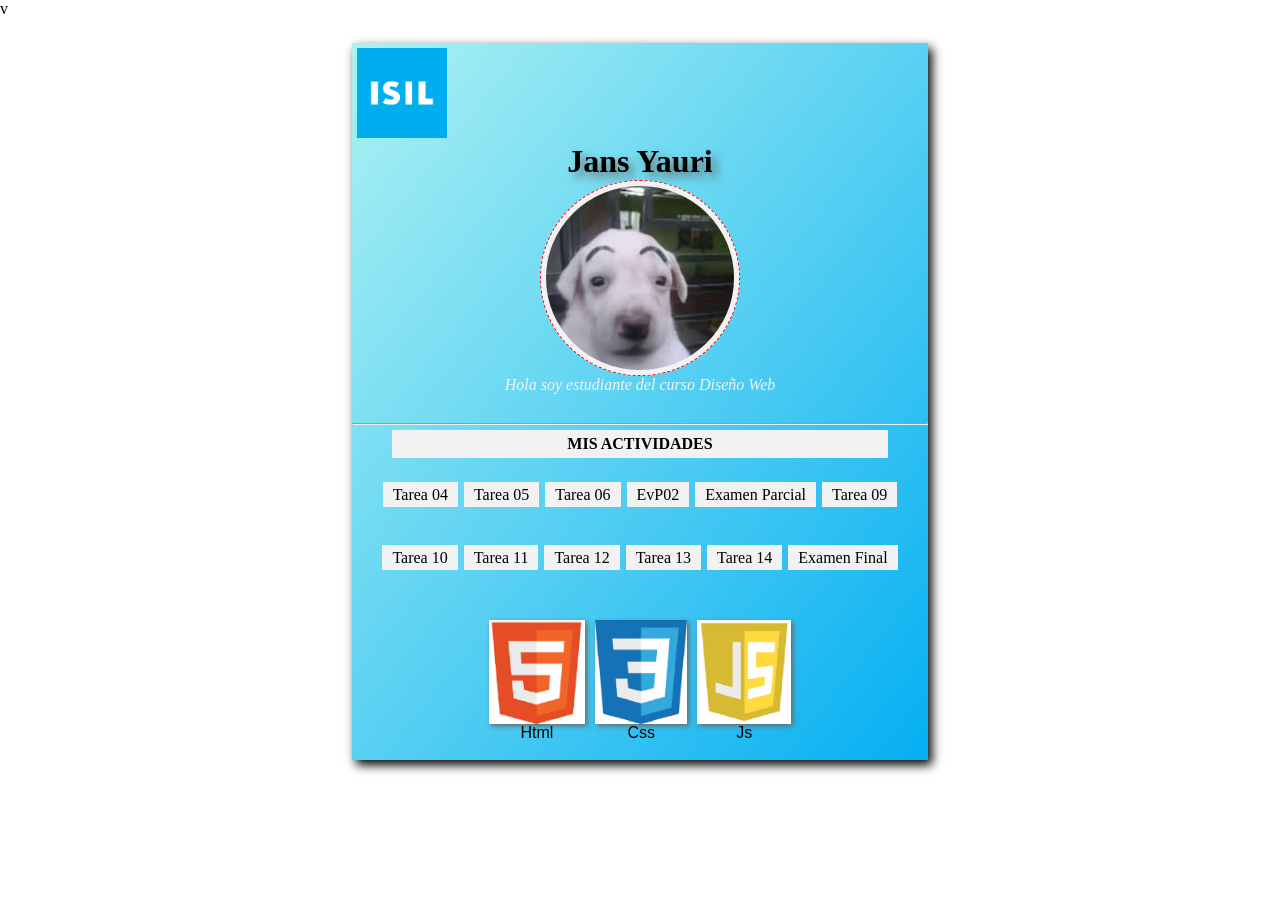
==== index.html @ 3f2645dc "Add files via upload" ====
v<!DOCTYPE html>
<html lang="en">
<head>
    <meta charset="UTF-8">
    <meta name="viewport" content="width=device-width, initial-scale=1.0">
    <title>Inicio</title>
    <link rel="stylesheet" href="estilo.css">

</head>
<body>
    <div id="content">
        <div id="cabecera">
            <img src="img/logo_isil.jpg" alt="logo">

        </div>
        <div id="personal">
            <h1>Jans Yauri</h1>
            <img src="img/Perfil_Perro.jpg" alt="EDR">
            <p>Hola soy estudiante del curso Diseño Web</p>
        </div>
        <hr>
        <div id="tareas">
            <p>Mis Actividades</p>
            <ul>
                <!--tarea04,tarea05,evp2,exp son los nombres de los repositorios github secundarios-->
                <li><a href="/tarea04/index.html">Tarea 04</a></li>
                <li><a href="/tarea05/index.html">Tarea 05</a></li>
                <li><a href="/tarea06/index.html">Tarea 06</a></li>
                <li><a href="/evp2/index.html">EvP02</a></li>
                <li><a href="/exp/index.html">Examen Parcial</a></li>
                <li><a href="#">Tarea 09</a></li>
                <li><a href="#">Tarea 10</a></li>
                <li><a href="#">Tarea 11</a></li>
                <li><a href="#">Tarea 12</a></li>
                <li><a href="#">Tarea 13</a></li>
                <li><a href="#">Tarea 14</a></li> 
                <li><a href="#">Examen Final</a></li>
           
            </ul>
        </div>
        <div id="cursos">
            <figure class="curso">
                <img src="img/html5.png" alt="HTML5">
                <figcaption>Html</figcaption>
            </figure>
            <figure class="curso">
                <img src="img/css3.png" alt="CSS3">
                <figcaption>Css</figcaption>
            </figure>
            <figure class="curso">
                <img src="img/js.png" alt="JS">
                <figcaption>Js</figcaption>
            </figure>
      
        </div>

    </div>
    
</body>
</html>
---- estilo.css ----
*{
    margin:0;
    padding:0;
    box-sizing: border-box;
   
    --color1:#05AFF2;
    --color2:#05C7F2;
    --color3:#50ABBF;
    --color4:#ACF2F2;
    --color5:#F2F2F2;
}
#content{
    width:45%;
    margin:25px auto;
    background-color: var(--color2);
    box-shadow: 4px 5px 10px;
    background: linear-gradient(to bottom right, var(--color4), var(--color1));    
}
#cabecera,#cursos{
    height: 100px;
    padding:5px;
}
#cabecera img{
    height: 100%;   
}
#tareas{
    text-align: center;
}
#personal{
    height: 280px;
    text-align: center ;   
}
#personal img{
    height: 70%;
    border-radius: 50%;
    padding:5px;
    background-color: #F2F2F2;
    border:1px dashed red;      
}
#personal h1{    
    text-shadow: 5px 5px 10px dimgray;
}
#personal p{
    font-style: oblique;
    color:var(--color5);    
}
#tareas{
    height: 180px;     
}
#tareas ul{
    display: flex;
    justify-content: center;
    align-items: center;
    flex-wrap: wrap;
    flex-grow: 1;
    height: 70%;  
}
#tareas li{
    list-style-type: none;
    margin: 3px;   
    height: 20%;   
    background-color: #F2F2F2;
    align-content: center;   
}
#tareas a{
    padding:10px;
    text-decoration: none;
    color:black;
    height: 40px;    
}
#tareas a:hover{
    background-color: dimgrey;
    color:#F2F2F2
}
#tareas p{
    text-transform: uppercase;
    font-weight: bold;
    background-color:#F2F2F2;
    padding:5px;
    margin:5px 40px;
}

#cursos{
    display:flex;
    flex-direction: row;
    justify-content: center;
    height: 150px;
    text-align: center;
    
}
.curso{
    margin:5px;
}
.curso img{
    height: 80%;
    box-shadow: 2px 2px 5px dimgrey;
}
figcaption{
    font-family: Impact, Haettenschweiler, 'Arial Narrow Bold', sans-serif;
}
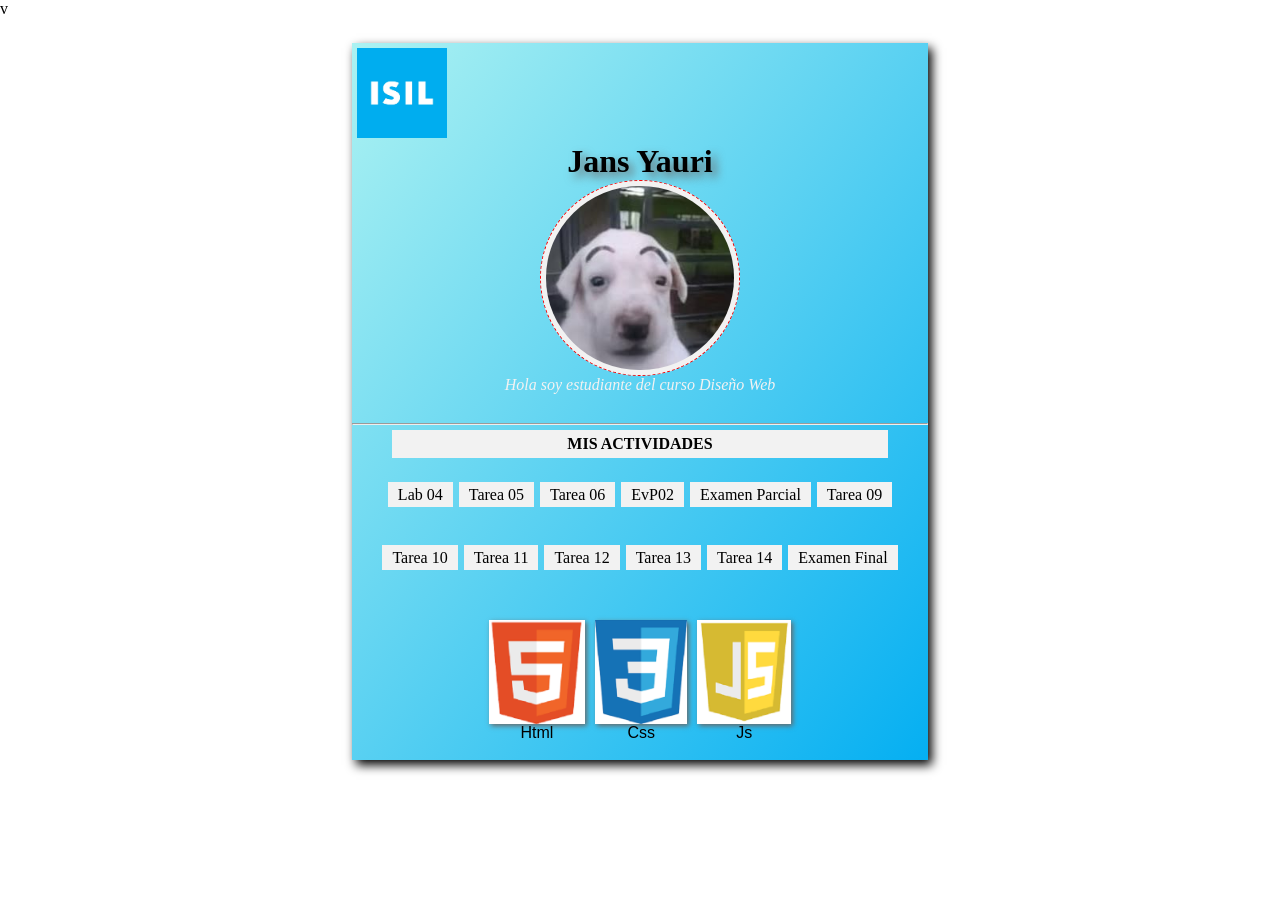
==== commit 64223922: "Update index.html" ====
--- a/index.html
+++ b/index.html
@@ -23,7 +23,7 @@
             <p>Mis Actividades</p>
             <ul>
                 <!--tarea04,tarea05,evp2,exp son los nombres de los repositorios github secundarios-->
-                <li><a href="/tarea04/index.html">Tarea 04</a></li>
+                <li><a href="/StarWars/index.html">Lab 04</a></li>
                 <li><a href="/tarea05/index.html">Tarea 05</a></li>
                 <li><a href="/tarea06/index.html">Tarea 06</a></li>
                 <li><a href="/evp2/index.html">EvP02</a></li>
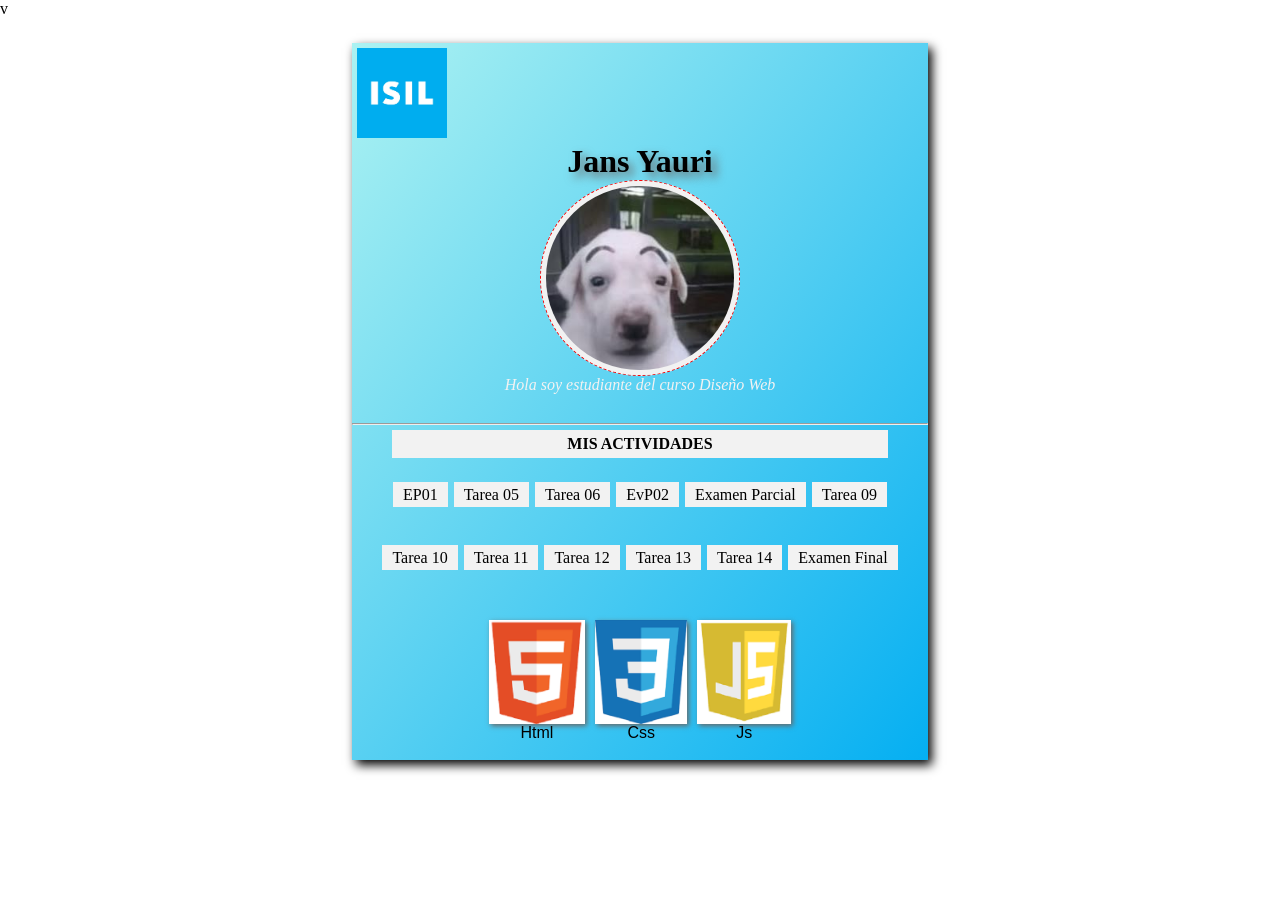
==== commit 9277aacf: "Update index.html" ====
--- a/index.html
+++ b/index.html
@@ -23,7 +23,7 @@
             <p>Mis Actividades</p>
             <ul>
                 <!--tarea04,tarea05,evp2,exp son los nombres de los repositorios github secundarios-->
-                <li><a href="/StarWars/index.html">Lab 04</a></li>
+                <li><a href="/pa01/index.html">EP01</a></li>
                 <li><a href="/tarea05/index.html">Tarea 05</a></li>
                 <li><a href="/tarea06/index.html">Tarea 06</a></li>
                 <li><a href="/evp2/index.html">EvP02</a></li>
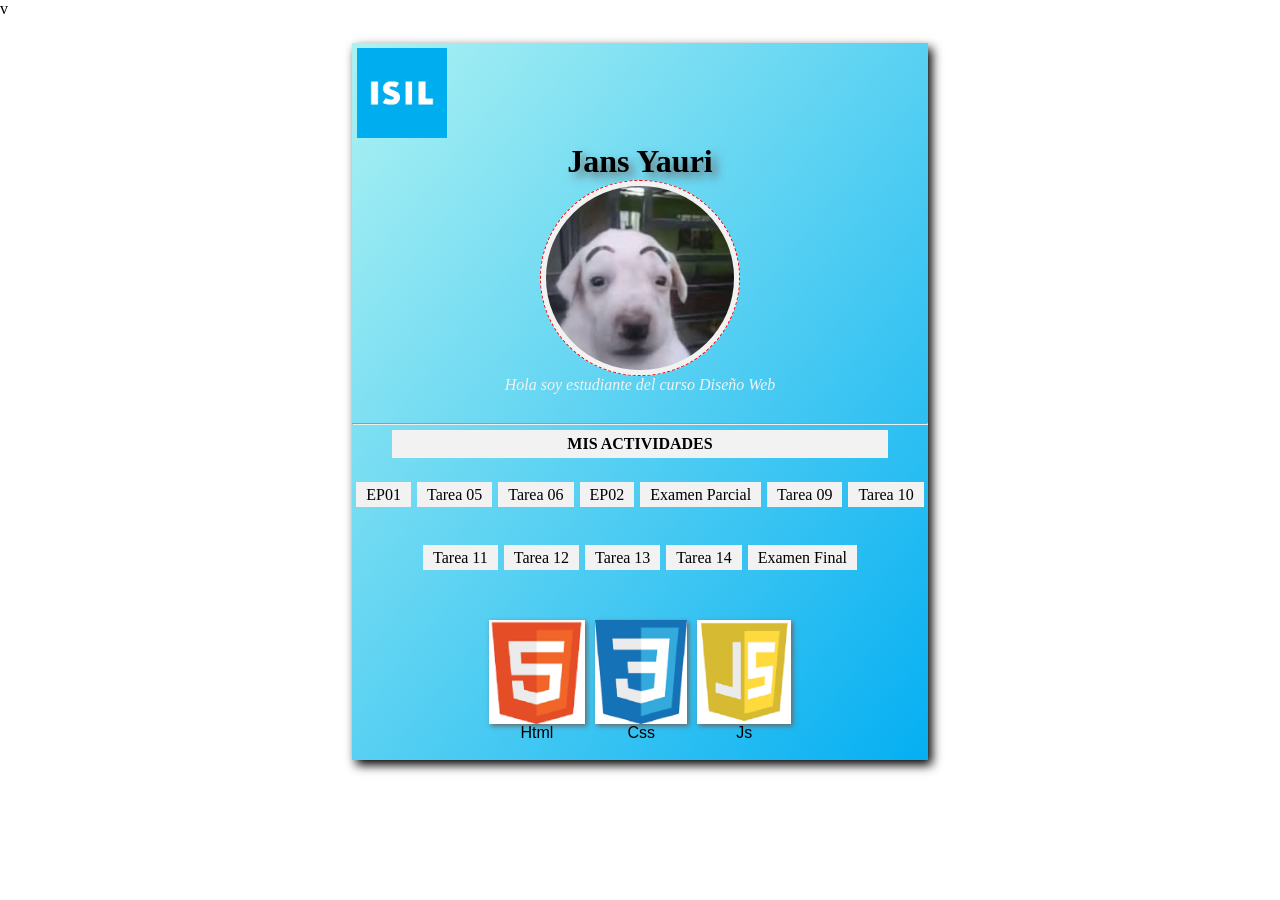
==== commit b28dc298: "Update index.html" ====
--- a/index.html
+++ b/index.html
@@ -26,7 +26,7 @@
                 <li><a href="/pa01/index.html">EP01</a></li>
                 <li><a href="/tarea05/index.html">Tarea 05</a></li>
                 <li><a href="/tarea06/index.html">Tarea 06</a></li>
-                <li><a href="/evp2/index.html">EvP02</a></li>
+                <li><a href="/pa02/index.html">EP02</a></li>
                 <li><a href="/exp/index.html">Examen Parcial</a></li>
                 <li><a href="#">Tarea 09</a></li>
                 <li><a href="#">Tarea 10</a></li>
